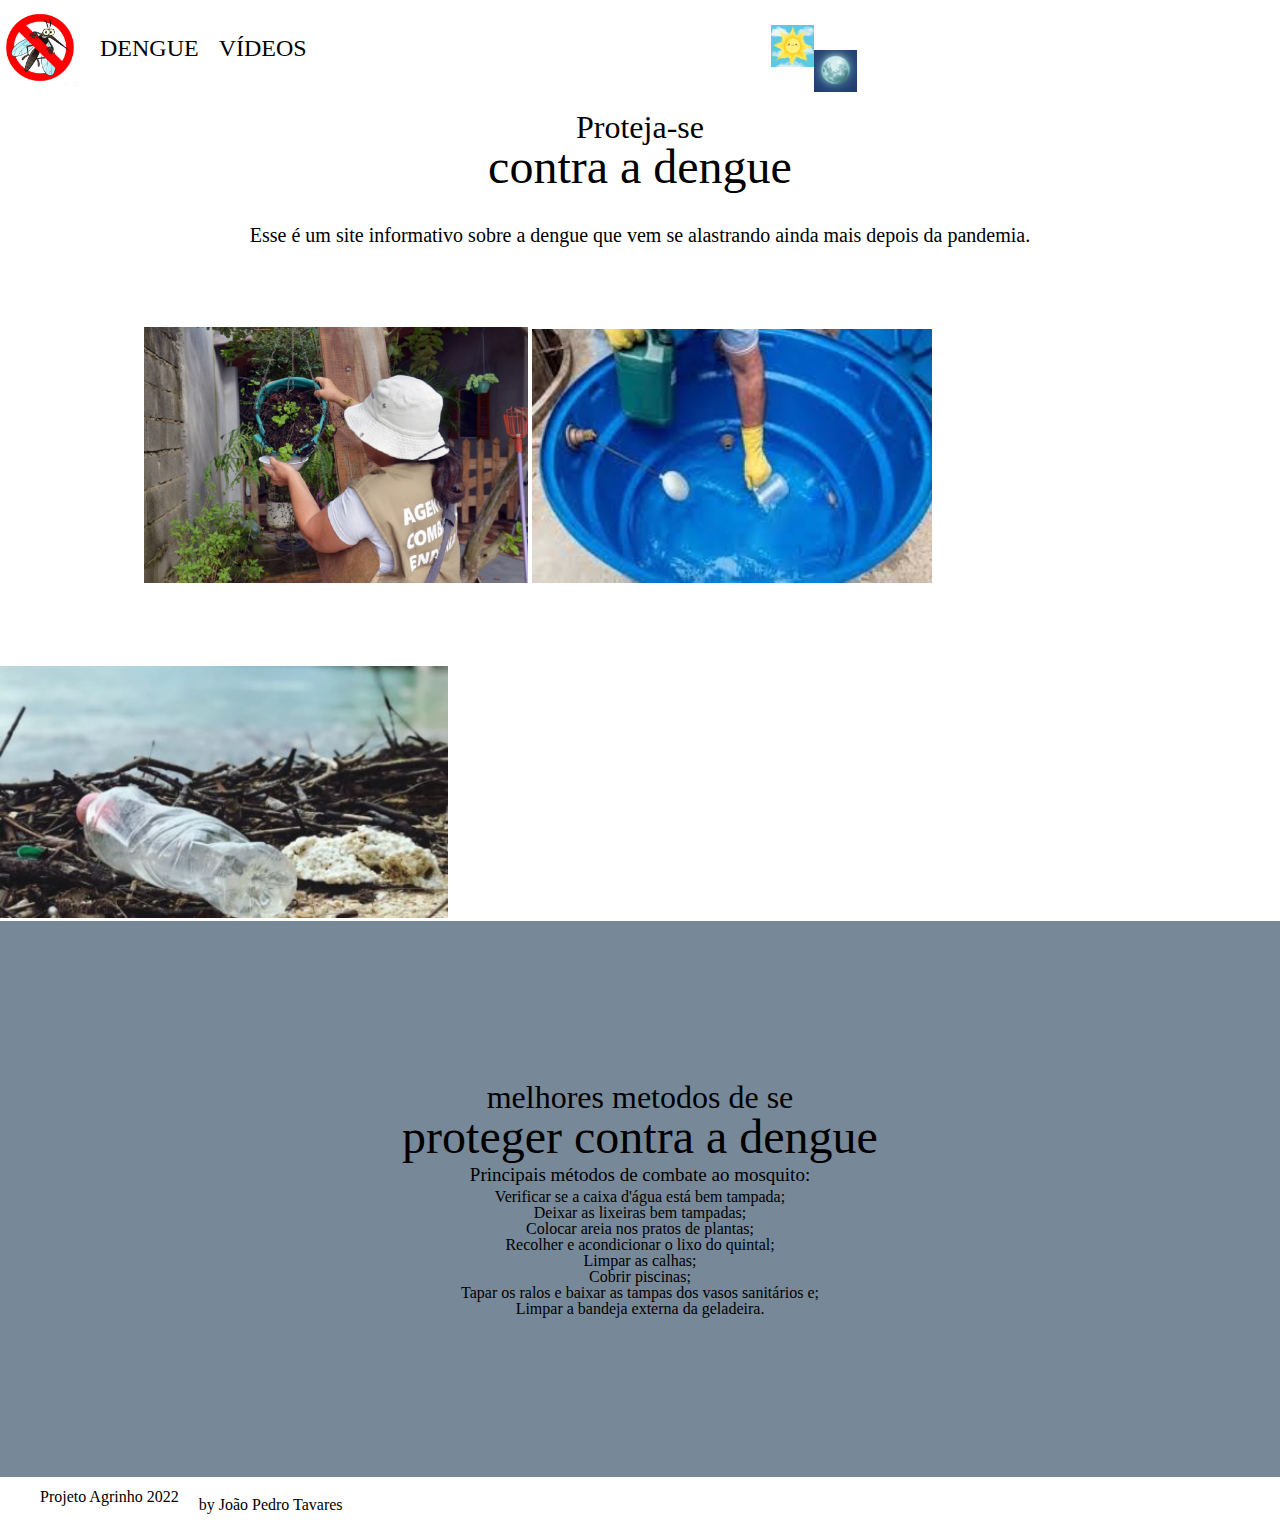
==== index.html @ e49324cc "Arquivos Agrinho" ====
<!DOCTYPE html>
<html lang="pt-br" class="fundo">

<head>
    <meta charset="UTF-8">
    <meta http-equiv="X-UA-Compatible" content="IE=edge">
    <meta name="viewport" content="width=device-width, initial-scale=1.0">
    <title>PROTEJA-SE CONTRA A DENGUE</title>

    <link rel="preconnect" href="https://fonts.googleapis.com">
    <link rel="preconnect" href="https://fonts.gstatic.com" crossorigin>
    <link href="https://fonts.googleapis.com/css2?family=Praise&display=swap" rel="stylesheet">

    <link rel="stylesheet" href="./assets/css/base.css">
    <link rel="stylesheet" href="./assets/css/cabecalho.css">
    <link rel="stylesheet" href="./assets/css/principal.css">
    <link rel="stylesheet" href="./assets/css/sobre.css">
    <link rel="stylesheet" href="./assets/css/rodape.css">
</head>

<body class="fundo">
    <header class="cabecalho">
        <nav class="cabecalho__navegacao">
            <ul class="cabecalho__lista">
                <img class="logo" src="./assets/img/dengue2.png" alt="logo">
                <li class="cabecalho__lista-item um"><a href="#sobre">DENGUE</a></li>
                <li class="cabecalho__lista-item dois"><a href="videos.html">VÍDEOS</a></li>
                <li class="modo_claro"><img src="./assets/img/sol.png" alt=""></li>
                <li class="modo_escuro"><img src="./assets/img/lua.png" alt=""></li>
            </ul>
        </nav>
    </header>
    <main class="principal">
        <div class="principal__caixa">
            <section class="principal__titulos">
                <h2 class="principal__titulo">Proteja-se</h2>
                <h1 class="principal__titulo2">contra a dengue</h1>
            </section>
            <p class="principal__texto">Esse é um site informativo sobre a dengue que vem se alastrando ainda mais
                depois da pandemia. </p>
        </div>
        <img class="principal__imagem" src="./assets/img/Foto-P-materia-9-2.jpg" alt="vaso">
        <img class="principal__imagem1" src="./assets/img/caixa_dagua.jpg" alt="caixa">
        <img class="principal__imagem2" src="assets/img/plastico-418x235.jpg" alt="lixo">

        <div class="fundo_cinza">

            <section class="sobre">
                <h2 class="principal__titulo">melhores metodos de se </h2>
                <h1 class="principal__titulo2">proteger contra a dengue</h1>


                <p class="sobre__descricao"><a name="sobre">Principais métodos de combate ao mosquito:
                        <ul>
                            <li>Verificar se a caixa d'água está bem tampada;</li>
                            <li>Deixar as lixeiras bem tampadas;</li>
                            <li>Colocar areia nos pratos de plantas;</li>
                            <li>Recolher e acondicionar o lixo do quintal;</li>
                            <li>Limpar as calhas;</li>
                            <li>Cobrir piscinas;</li>
                            <li>Tapar os ralos e baixar as tampas dos vasos sanitários e;</li>
                            <li>Limpar a bandeja externa da geladeira.</li>
                        </ul>


            </section>
        </div>
    </main>
    <footer class="rodape">
        <p class="rodape__info2">Projeto Agrinho 2022</p>
        <p class="rodape__info">by João Pedro Tavares</p>
    </footer>

    <script src="./assets/js/modo escuro/modo.js"></script>
</body>

</html>
---- assets/css/base.css ----
/* aqui está sendo importado o reset.css, que tira todos os estilos padrão do navegador */
@import url(./_reset.css);


/* Botão modo escuro e modo claro */

.modo_claro {
    margin-left: 29rem;
    margin-top: 0px;
}

.modo_escuro {
    margin-left: 0rem;
    margin-top: 50px;
}

.modo_claro:hover {
    border: solid blue 1px;
    cursor: pointer;
    padding: 2px;
}

.modo_escuro:hover {
    border: solid blue 1px;
    cursor: pointer;
    padding: 2px;
}

.fonte_clara {
    color: white;
}

.fundo_escuro {
    background-color: black;
}
---- assets/css/cabecalho.css ----
.cabecalho__lista {
    list-style: none;
}


/* Aqui está alinhando os itens da ul no centro da imagem acima. Também tem algumas estilizações, como o tamanho da fonte e uma margem esquerda para que os itens não fiquem grudados. */
.cabecalho__lista-item {
    display: flex;
    align-items: center;
    margin-left: 20px;
}

/* Estilização do link: tirar o sublinhado padrão dele e colocar uma cor preta. */
.cabecalho__lista-item a {
    text-decoration: none;
    color: black;
}

.cabecalho__lista-item a:hover {
    color: blue;
    font-size: 1.6rem;
    text-decoration: underline;
}

.nav_fonte a {
    color: white;
}

@media screen and (min-width: 0) {
    .cabecalho__logo {
        width: 15rem;
        margin-left: 2rem;
    }

    .cabecalho__lista {
        display: flex;
        flex-direction: column;
        align-items: center;
    }

    .cabecalho__lista-item {
        margin-bottom: 20px;
        font-size: 2.5rem;
    }

    .modo_claro {
        margin-right: 8rem;
    }
}

@media screen and (min-width: 992px) {
    .cabecalho__logo {
        width: 12rem;
        margin-left: 0;
    }

    .cabecalho__lista {
        flex-direction: row;
    }

    .cabecalho__lista-item {
        margin-bottom: 0;
        font-size: 1.5rem;
    }

    .modo_claro {
        margin-right: 0;
    }
}
---- assets/css/principal.css ----
/* Uma caixa que vai guardar dentro o título e uma breve descrição sobre o programa EduTech. */
.principal__caixa {
    text-align: center;
    margin-top: 1rem;
}





/* Estilo da imagem. */
.principal__imagem {
    width: 24rem;
    margin-top: 5rem;
}

.principal__imagem1 {
    width: 25rem;
    margin-top: 5rem;
}

.principal__imagem2 {
    width: 28rem;
    margin-top: 5rem;
}

.logo {
    width: 5rem;
    margin-top: 0rem;
}

@media screen and (min-width: 0) {
    .principal__titulos {
        margin-top: 5rem;
        margin-bottom: 3rem;
    }

    .principal__texto {
        font-size: 25px;
        line-height: 40px;
    }

    .principal__titulo {
        font-size: 3rem;
    }

    .principal__titulo2 {
        font-size: 4rem;
    }

    .principal__imagem {
        margin-left: 0;
    }

    .logo {
        margin-left: 0;
    }

}

@media screen and (min-width: 992px) {
    .principal__titulos {
        margin-top: 0;
        margin-bottom: 2rem;
    }

    .principal__texto {
        line-height: 1.5rem;
        font-size: 20px;
    }

    .principal__titulo {
        font-size: 2rem;
    }

    .principal__titulo2 {
        font-size: 3rem;
    }

    .principal__imagem {
        margin-left: 9rem;

    }

    .logo {
        margin-left: 0rem;
    }



}
---- assets/css/sobre.css ----
.fundo_cinza {
    background-color: #778899;

}

/* Estilização do 'sobre' */
.sobre {
    text-align: center;
}

@media screen and (min-width: 0) {
    .fundo_cinza {
        padding-top: 10rem;
        padding-bottom: 10rem;
    }

    .sobre__descricao {
        font-size: 25px;
        line-height: 2.8rem;
        margin: 5px;
    }
}

@media screen and (min-width: 992px) {
    .fundo_cinza {
        padding-top: 0;
        padding-bottom: 0;
        padding: 10rem;
    }

    .sobre__descricao {
        font-size: 19px;
        line-height: 1.8rem;
        margin: 0;
    }
}
---- assets/css/rodape.css ----
/* Estilo do rodapé */

.rodape {
    background-color: white;
    display: flex;
    padding: 20px;
    
}

.rodape__info, .rodape__info2 {
    margin-left: 20px;
}

.rodape_escuro {
    background-color: black;
}

@media screen and (min-width: 0) {
    .rodape {
        flex-direction: column;
        font-size: 20px;
    }

    .rodape__info {
        margin-bottom: 20px;
    }

    .rodape__info2 {
        line-height: 30px;
    }
}

@media screen and (min-width: 992px) {
    .rodape {
        flex-direction: row;
        font-size: 16px;
    }

    .rodape__info {
        margin-bottom: 0;
    }

    .rodape__info2 {
        line-height: 0;
    }
}
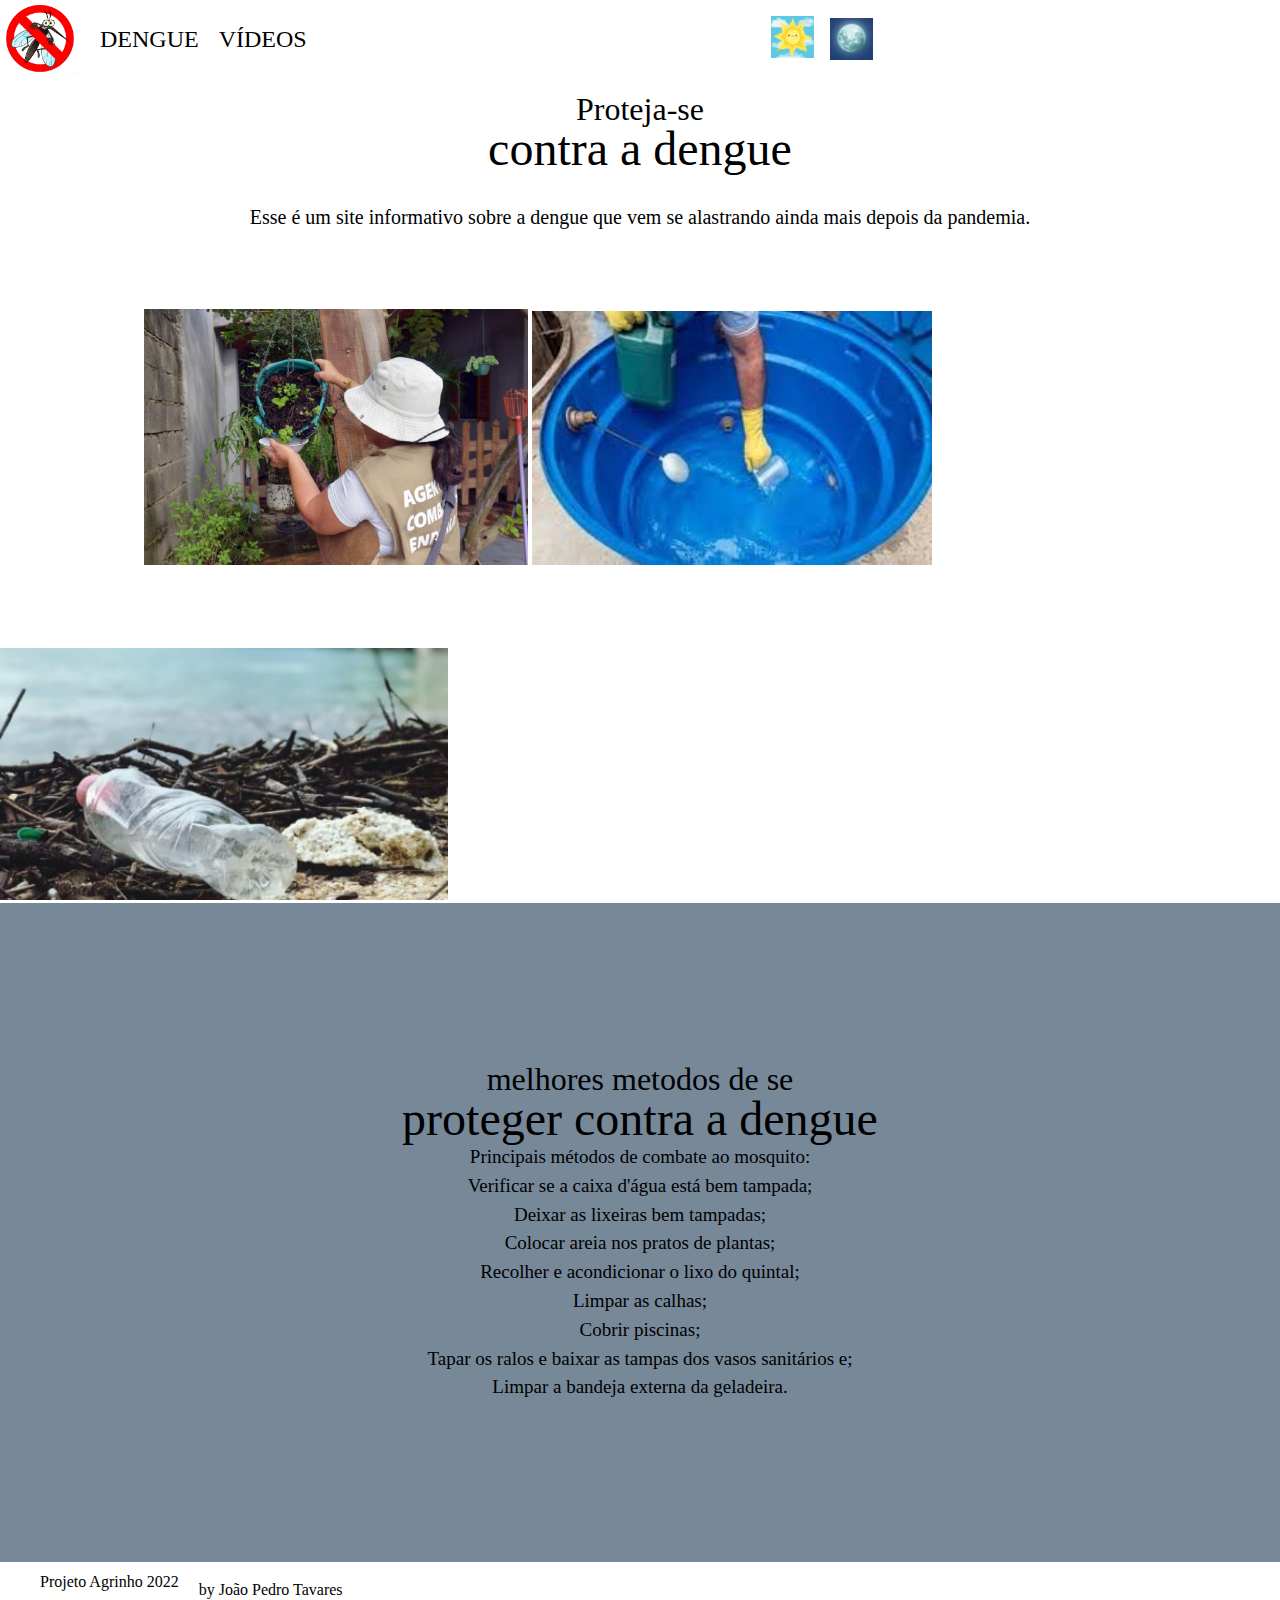
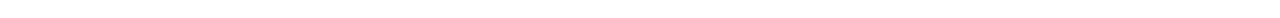
==== commit 8f6eafa9: "Update index.html" ====
--- a/index.html
+++ b/index.html
@@ -50,19 +50,15 @@
                 <h1 class="principal__titulo2">proteger contra a dengue</h1>
 
 
-                <p class="sobre__descricao"><a name="sobre">Principais métodos de combate ao mosquito:
-                        <ul>
-                            <li>Verificar se a caixa d'água está bem tampada;</li>
-                            <li>Deixar as lixeiras bem tampadas;</li>
-                            <li>Colocar areia nos pratos de plantas;</li>
-                            <li>Recolher e acondicionar o lixo do quintal;</li>
-                            <li>Limpar as calhas;</li>
-                            <li>Cobrir piscinas;</li>
-                            <li>Tapar os ralos e baixar as tampas dos vasos sanitários e;</li>
-                            <li>Limpar a bandeja externa da geladeira.</li>
-                        </ul>
-
-
+                <h3 class="sobre__descricao"><a name="sobre">Principais métodos de combate ao mosquito:<h3>
+                            <p class="sobre__descricao">Verificar se a caixa d'água está bem tampada;</p>
+                            <p class="sobre__descricao">Deixar as lixeiras bem tampadas;</p>
+                            <p class="sobre__descricao">Colocar areia nos pratos de plantas;</p>
+                            <p class="sobre__descricao">Recolher e acondicionar o lixo do quintal;</p>
+                            <p class="sobre__descricao">Limpar as calhas;</p>
+                            <p class="sobre__descricao">Cobrir piscinas;</p>
+                            <p class="sobre__descricao">Tapar os ralos e baixar as tampas dos vasos sanitários e;</p>
+                            <p class="sobre__descricao">Limpar a bandeja externa da geladeira.</p>
             </section>
         </div>
     </main>
@@ -74,4 +70,4 @@
     <script src="./assets/js/modo escuro/modo.js"></script>
 </body>
 
-</html>+</html>
--- a/assets/css/base.css
+++ b/assets/css/base.css
@@ -10,8 +10,8 @@
 }
 
 .modo_escuro {
-    margin-left: 0rem;
-    margin-top: 50px;
+    margin-left: 1rem;
+    margin-top: 3px;
 }
 
 .modo_claro:hover {
@@ -32,4 +32,4 @@
 
 .fundo_escuro {
     background-color: black;
-}+}
